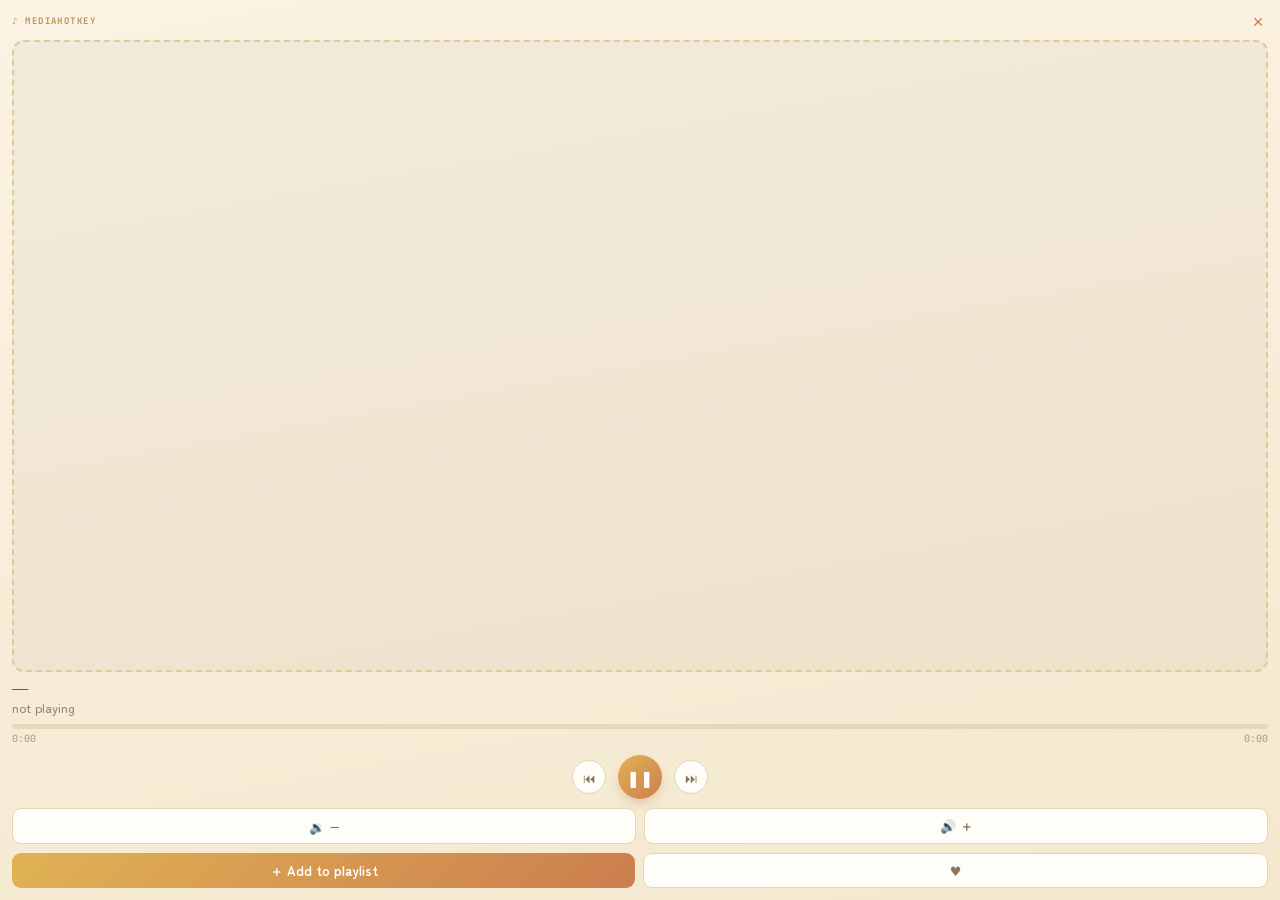
==== mediahotkey/web/mini.html @ 4bde024a "Add volume +/- and an always-on-top Mini player (v1.0.13) - engine.volume(delta): Spotify Web API vo" ====
<!DOCTYPE html>
<html lang="en">
<head>
<meta charset="utf-8">
<meta name="viewport" content="width=device-width, initial-scale=1">
<title>MediaHotKey Mini</title>
<link rel="stylesheet" href="fonts.css">
<style>
  :root{
    --paper:#F6EFE1; --card:#FFFDF8; --field-border:#E3D4B6; --panel-border:#E6D8BD;
    --ink:#574734; --body:#6e5c44; --muted:#9a876e; --faint:#b7a384;
    --terra:#CC7E4F; --terra-top:#E0B254;
    --ui:'Zen Maru Gothic','Yu Gothic UI','Segoe UI',system-ui,sans-serif;
    --mono:'JetBrains Mono','Consolas',ui-monospace,monospace;
  }
  *{box-sizing:border-box}
  html,body{margin:0;height:100%}
  body{font-family:var(--ui);background:linear-gradient(170deg,#FBF3E3,#F4E8CE);
    color:var(--ink);user-select:none;overflow:hidden}
  .wrap{display:flex;flex-direction:column;height:100vh;padding:10px 12px 12px}
  .bar{display:flex;align-items:center;justify-content:space-between;height:22px;flex:none}
  .bar .grip{flex:1;height:100%;font:700 9px var(--mono);letter-spacing:.16em;color:#C0925A;
    display:flex;align-items:center}
  .bar .x{cursor:pointer;color:var(--terra);font-size:14px;padding:0 4px}
  .art{width:100%;flex:1 1 auto;min-height:120px;border-radius:12px;border:2px dashed #E0C99A;
    background-size:contain;background-repeat:no-repeat;background-position:center;margin:8px 0;
    background-color:rgba(0,0,0,.03)}
  .art.filled{border-style:solid;border-color:var(--panel-border)}
  .t{font:700 16px var(--ui);color:var(--ink);line-height:1.15;overflow:hidden;
    display:-webkit-box;-webkit-line-clamp:1;-webkit-box-orient:vertical;overflow-wrap:anywhere}
  .a{font:500 12.5px var(--ui);color:var(--muted);white-space:nowrap;overflow:hidden;text-overflow:ellipsis}
  .barwrap{margin:7px 0 2px}
  .pbar{height:5px;border-radius:5px;background:var(--panel-border);overflow:hidden}
  .pfill{height:100%;width:0;background:linear-gradient(90deg,var(--terra-top),var(--terra))}
  .times{display:flex;justify-content:space-between;font:500 10px var(--mono);color:var(--faint);margin-top:3px}
  .row{display:flex;align-items:center;justify-content:center;gap:12px;margin-top:8px}
  .tbtn{width:34px;height:34px;border-radius:50%;background:var(--card);border:1px solid var(--field-border);
    display:flex;align-items:center;justify-content:center;color:#8a7558;cursor:pointer;font-size:13px}
  .tbtn.play{width:44px;height:44px;color:#fff;font-size:16px;border:0;
    background:linear-gradient(135deg,var(--terra-top),var(--terra));
    box-shadow:0 6px 14px -5px rgba(204,126,79,.55)}
  .tbtn:active,.sbtn:active{transform:translateY(1px)}
  .row2{display:flex;gap:8px;margin-top:9px}
  .sbtn{flex:1;padding:7px 0;border-radius:9px;border:1px solid var(--field-border);
    background:var(--card);color:#8a7558;font:600 13px var(--ui);cursor:pointer}
  .sbtn.add{border:0;color:#fff;background:linear-gradient(135deg,var(--terra-top),var(--terra))}
  .sbtn:hover{filter:brightness(.98)}
</style>
</head>
<body>
<div class="wrap">
  <div class="bar pywebview-drag-region">
    <div class="grip">♪ MEDIAHOTKEY</div>
    <div class="x" id="x" title="Close mini player">✕</div>
  </div>
  <div class="art" id="art"></div>
  <div class="t" id="t">—</div>
  <div class="a" id="a">not playing</div>
  <div class="barwrap">
    <div class="pbar"><div class="pfill" id="fill"></div></div>
    <div class="times"><span id="cur">0:00</span><span id="dur">0:00</span></div>
  </div>
  <div class="row">
    <div class="tbtn" id="prev">⏮</div>
    <div class="tbtn play" id="play">❚❚</div>
    <div class="tbtn" id="next">⏭</div>
  </div>
  <div class="row2">
    <button class="sbtn" id="vdown">🔉 −</button>
    <button class="sbtn" id="vup">🔊 ＋</button>
  </div>
  <div class="row2">
    <button class="sbtn add" id="add">＋ Add to playlist</button>
    <button class="sbtn" id="like" title="Like">♥</button>
  </div>
</div>
<script src="mini.js"></script>
</body>
</html>
---- mediahotkey/web/fonts.css ----
/* Locally bundled UI fonts — generated by assets/fetch_fonts.py */

@font-face {
  font-family: 'Zen Maru Gothic';
  font-style: normal;
  font-weight: 400;
  font-display: swap;
  src: url('./fonts/zen-maru-gothic-latin-ext-400.woff2') format('woff2');
  unicode-range: U+0100-02BA, U+02BD-02C5, U+02C7-02CC, U+02CE-02D7, U+02DD-02FF, U+0304, U+0308, U+0329, U+1D00-1DBF, U+1E00-1E9F, U+1EF2-1EFF, U+2020, U+20A0-20AB, U+20AD-20C0, U+2113, U+2C60-2C7F, U+A720-A7FF;
}
@font-face {
  font-family: 'Zen Maru Gothic';
  font-style: normal;
  font-weight: 400;
  font-display: swap;
  src: url('./fonts/zen-maru-gothic-latin-400.woff2') format('woff2');
  unicode-range: U+0000-00FF, U+0131, U+0152-0153, U+02BB-02BC, U+02C6, U+02DA, U+02DC, U+0304, U+0308, U+0329, U+2000-206F, U+20AC, U+2122, U+2191, U+2193, U+2212, U+2215, U+FEFF, U+FFFD;
}
@font-face {
  font-family: 'Zen Maru Gothic';
  font-style: normal;
  font-weight: 500;
  font-display: swap;
  src: url('./fonts/zen-maru-gothic-latin-ext-500.woff2') format('woff2');
  unicode-range: U+0100-02BA, U+02BD-02C5, U+02C7-02CC, U+02CE-02D7, U+02DD-02FF, U+0304, U+0308, U+0329, U+1D00-1DBF, U+1E00-1E9F, U+1EF2-1EFF, U+2020, U+20A0-20AB, U+20AD-20C0, U+2113, U+2C60-2C7F, U+A720-A7FF;
}
@font-face {
  font-family: 'Zen Maru Gothic';
  font-style: normal;
  font-weight: 500;
  font-display: swap;
  src: url('./fonts/zen-maru-gothic-latin-500.woff2') format('woff2');
  unicode-range: U+0000-00FF, U+0131, U+0152-0153, U+02BB-02BC, U+02C6, U+02DA, U+02DC, U+0304, U+0308, U+0329, U+2000-206F, U+20AC, U+2122, U+2191, U+2193, U+2212, U+2215, U+FEFF, U+FFFD;
}
@font-face {
  font-family: 'Zen Maru Gothic';
  font-style: normal;
  font-weight: 700;
  font-display: swap;
  src: url('./fonts/zen-maru-gothic-latin-ext-700.woff2') format('woff2');
  unicode-range: U+0100-02BA, U+02BD-02C5, U+02C7-02CC, U+02CE-02D7, U+02DD-02FF, U+0304, U+0308, U+0329, U+1D00-1DBF, U+1E00-1E9F, U+1EF2-1EFF, U+2020, U+20A0-20AB, U+20AD-20C0, U+2113, U+2C60-2C7F, U+A720-A7FF;
}
@font-face {
  font-family: 'Zen Maru Gothic';
  font-style: normal;
  font-weight: 700;
  font-display: swap;
  src: url('./fonts/zen-maru-gothic-latin-700.woff2') format('woff2');
  unicode-range: U+0000-00FF, U+0131, U+0152-0153, U+02BB-02BC, U+02C6, U+02DA, U+02DC, U+0304, U+0308, U+0329, U+2000-206F, U+20AC, U+2122, U+2191, U+2193, U+2212, U+2215, U+FEFF, U+FFFD;
}
@font-face {
  font-family: 'JetBrains Mono';
  font-style: normal;
  font-weight: 400;
  font-display: swap;
  src: url('./fonts/jetbrains-mono-latin-ext-400.woff2') format('woff2');
  unicode-range: U+0100-02BA, U+02BD-02C5, U+02C7-02CC, U+02CE-02D7, U+02DD-02FF, U+0304, U+0308, U+0329, U+1D00-1DBF, U+1E00-1E9F, U+1EF2-1EFF, U+2020, U+20A0-20AB, U+20AD-20C0, U+2113, U+2C60-2C7F, U+A720-A7FF;
}
@font-face {
  font-family: 'JetBrains Mono';
  font-style: normal;
  font-weight: 400;
  font-display: swap;
  src: url('./fonts/jetbrains-mono-latin-400.woff2') format('woff2');
  unicode-range: U+0000-00FF, U+0131, U+0152-0153, U+02BB-02BC, U+02C6, U+02DA, U+02DC, U+0304, U+0308, U+0329, U+2000-206F, U+20AC, U+2122, U+2191, U+2193, U+2212, U+2215, U+FEFF, U+FFFD;
}
@font-face {
  font-family: 'JetBrains Mono';
  font-style: normal;
  font-weight: 500;
  font-display: swap;
  src: url('./fonts/jetbrains-mono-latin-ext-500.woff2') format('woff2');
  unicode-range: U+0100-02BA, U+02BD-02C5, U+02C7-02CC, U+02CE-02D7, U+02DD-02FF, U+0304, U+0308, U+0329, U+1D00-1DBF, U+1E00-1E9F, U+1EF2-1EFF, U+2020, U+20A0-20AB, U+20AD-20C0, U+2113, U+2C60-2C7F, U+A720-A7FF;
}
@font-face {
  font-family: 'JetBrains Mono';
  font-style: normal;
  font-weight: 500;
  font-display: swap;
  src: url('./fonts/jetbrains-mono-latin-500.woff2') format('woff2');
  unicode-range: U+0000-00FF, U+0131, U+0152-0153, U+02BB-02BC, U+02C6, U+02DA, U+02DC, U+0304, U+0308, U+0329, U+2000-206F, U+20AC, U+2122, U+2191, U+2193, U+2212, U+2215, U+FEFF, U+FFFD;
}
@font-face {
  font-family: 'JetBrains Mono';
  font-style: normal;
  font-weight: 700;
  font-display: swap;
  src: url('./fonts/jetbrains-mono-latin-ext-700.woff2') format('woff2');
  unicode-range: U+0100-02BA, U+02BD-02C5, U+02C7-02CC, U+02CE-02D7, U+02DD-02FF, U+0304, U+0308, U+0329, U+1D00-1DBF, U+1E00-1E9F, U+1EF2-1EFF, U+2020, U+20A0-20AB, U+20AD-20C0, U+2113, U+2C60-2C7F, U+A720-A7FF;
}
@font-face {
  font-family: 'JetBrains Mono';
  font-style: normal;
  font-weight: 700;
  font-display: swap;
  src: url('./fonts/jetbrains-mono-latin-700.woff2') format('woff2');
  unicode-range: U+0000-00FF, U+0131, U+0152-0153, U+02BB-02BC, U+02C6, U+02DA, U+02DC, U+0304, U+0308, U+0329, U+2000-206F, U+20AC, U+2122, U+2191, U+2193, U+2212, U+2215, U+FEFF, U+FFFD;
}
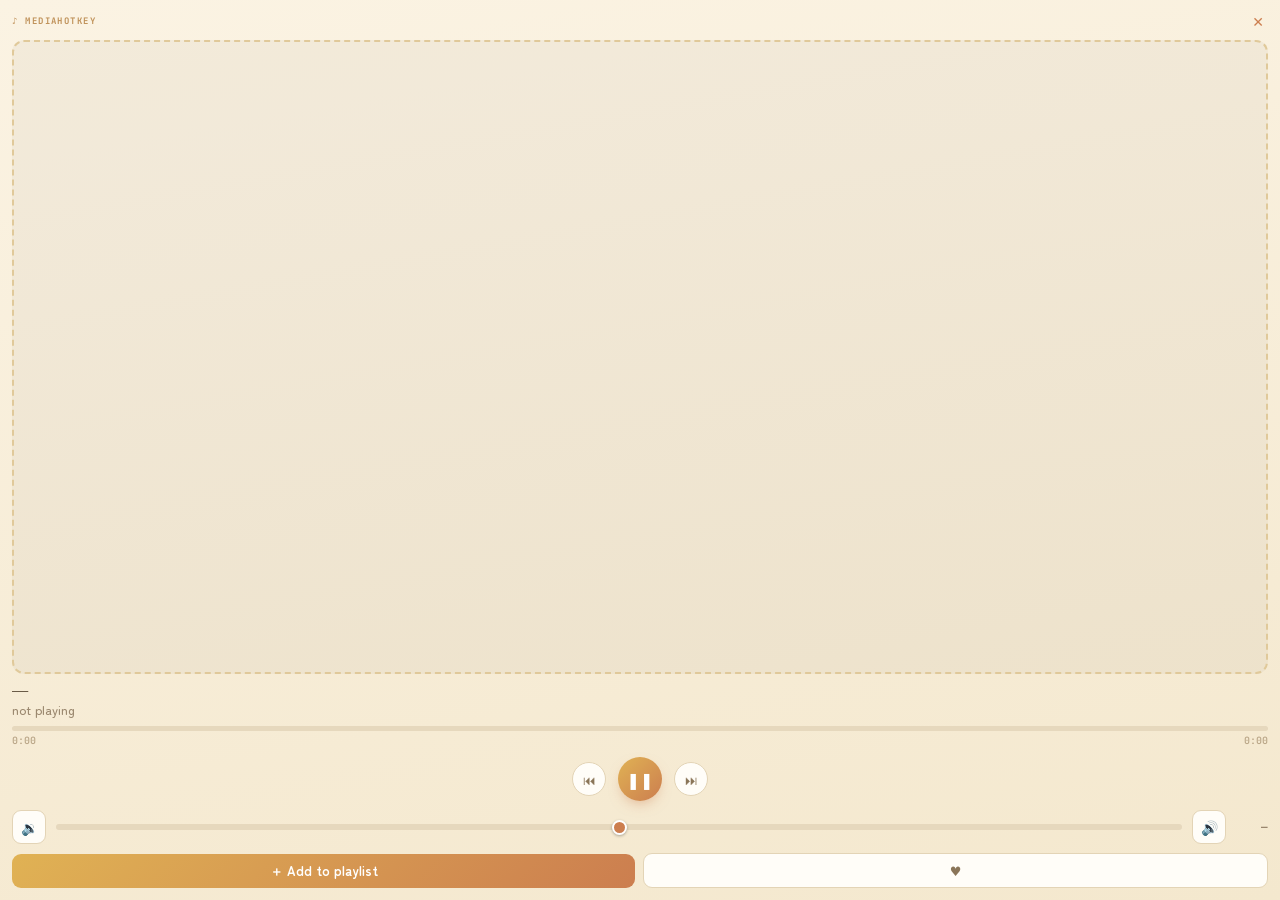
==== commit 8a22a27a: "Show volume level: live slider + percentage (v1.0.17) Per-app volume changed audio silently with no " ====
--- a/mediahotkey/web/mini.html
+++ b/mediahotkey/web/mini.html
@@ -40,11 +40,17 @@
     background:linear-gradient(135deg,var(--terra-top),var(--terra));
     box-shadow:0 6px 14px -5px rgba(204,126,79,.55)}
   .tbtn:active,.sbtn:active{transform:translateY(1px)}
-  .row2{display:flex;gap:8px;margin-top:9px}
+  .row2{display:flex;gap:8px;margin-top:9px;align-items:center}
   .sbtn{flex:1;padding:7px 0;border-radius:9px;border:1px solid var(--field-border);
     background:var(--card);color:#8a7558;font:600 13px var(--ui);cursor:pointer}
+  .sbtn.ic{flex:none;width:34px;padding:6px 0;font-size:14px}
   .sbtn.add{border:0;color:#fff;background:linear-gradient(135deg,var(--terra-top),var(--terra))}
   .sbtn:hover{filter:brightness(.98)}
+  .vrange{flex:1;-webkit-appearance:none;appearance:none;height:6px;border-radius:6px;
+    background:var(--panel-border);outline:none;cursor:pointer}
+  .vrange::-webkit-slider-thumb{-webkit-appearance:none;appearance:none;width:15px;height:15px;
+    border-radius:50%;background:var(--terra);border:2px solid #fff;box-shadow:0 1px 3px rgba(0,0,0,.3)}
+  .vpct{flex:none;width:34px;text-align:right;font:600 11px var(--mono);color:var(--muted)}
 </style>
 </head>
 <body>
@@ -66,8 +72,10 @@
     <div class="tbtn" id="next">⏭</div>
   </div>
   <div class="row2">
-    <button class="sbtn" id="vdown">🔉 −</button>
-    <button class="sbtn" id="vup">🔊 ＋</button>
+    <button class="sbtn ic" id="vdown">🔉</button>
+    <input type="range" min="0" max="100" value="50" class="vrange" id="vrange">
+    <button class="sbtn ic" id="vup">🔊</button>
+    <span class="vpct" id="vpct">—</span>
   </div>
   <div class="row2">
     <button class="sbtn add" id="add">＋ Add to playlist</button>
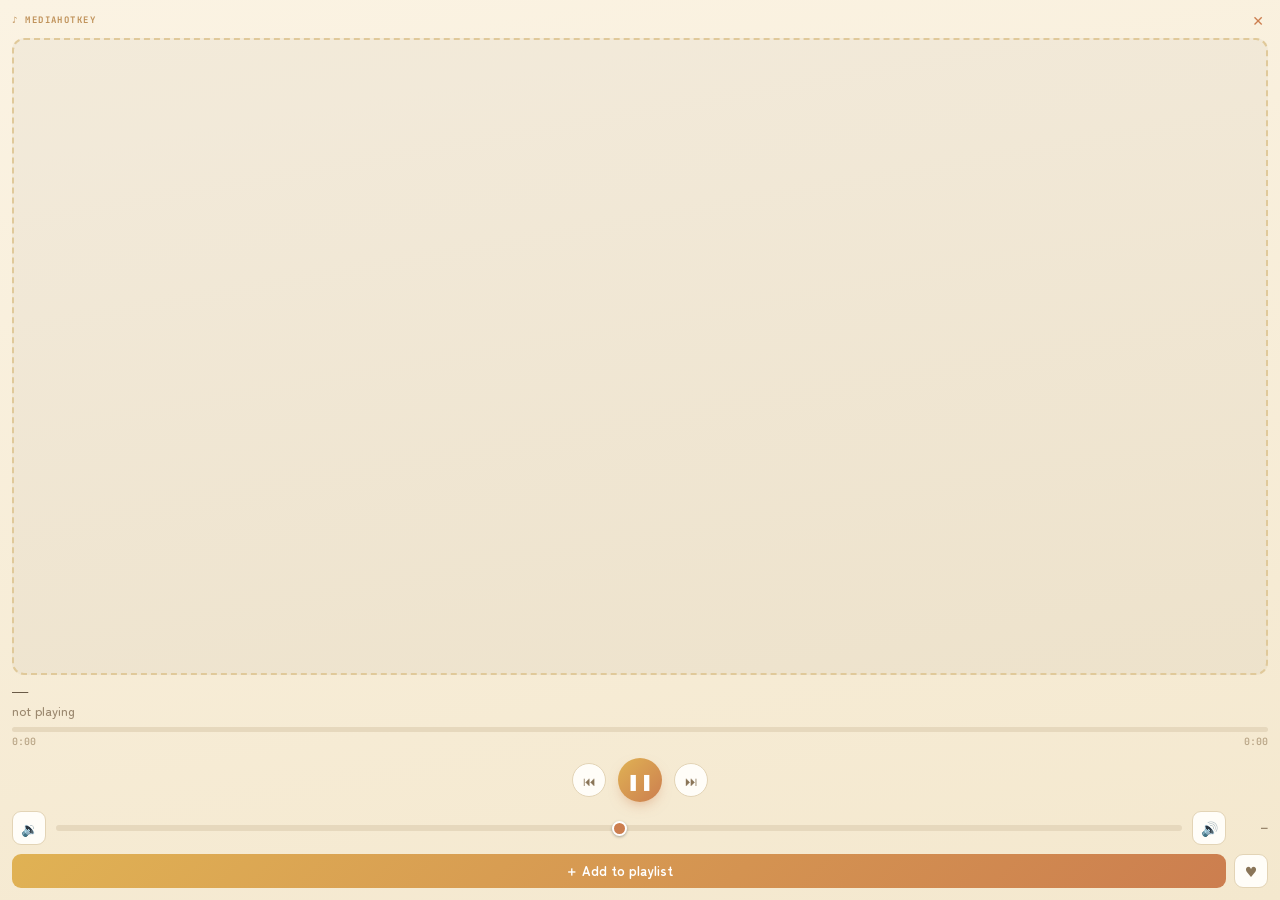
==== commit 377cab56: "Restore separate Mini player window; fix the freeze (v1.0.21) Bring back the clean floating mini win" ====
--- a/mediahotkey/web/mini.html
+++ b/mediahotkey/web/mini.html
@@ -18,10 +18,10 @@
   body{font-family:var(--ui);background:linear-gradient(170deg,#FBF3E3,#F4E8CE);
     color:var(--ink);user-select:none;overflow:hidden}
   .wrap{display:flex;flex-direction:column;height:100vh;padding:10px 12px 12px}
-  .bar{display:flex;align-items:center;justify-content:space-between;height:22px;flex:none}
+  .bar{display:flex;align-items:center;justify-content:space-between;height:20px;flex:none}
   .bar .grip{flex:1;height:100%;font:700 9px var(--mono);letter-spacing:.16em;color:#C0925A;
     display:flex;align-items:center}
-  .bar .x{cursor:pointer;color:var(--terra);font-size:14px;padding:0 4px}
+  .bar .x{cursor:pointer;color:var(--terra);font-size:14px;padding:0 4px;line-height:1}
   .art{width:100%;flex:1 1 auto;min-height:120px;border-radius:12px;border:2px dashed #E0C99A;
     background-size:contain;background-repeat:no-repeat;background-position:center;margin:8px 0;
     background-color:rgba(0,0,0,.03)}
@@ -79,7 +79,7 @@
   </div>
   <div class="row2">
     <button class="sbtn add" id="add">＋ Add to playlist</button>
-    <button class="sbtn" id="like" title="Like">♥</button>
+    <button class="sbtn ic" id="like" title="Like">♥</button>
   </div>
 </div>
 <script src="mini.js"></script>
